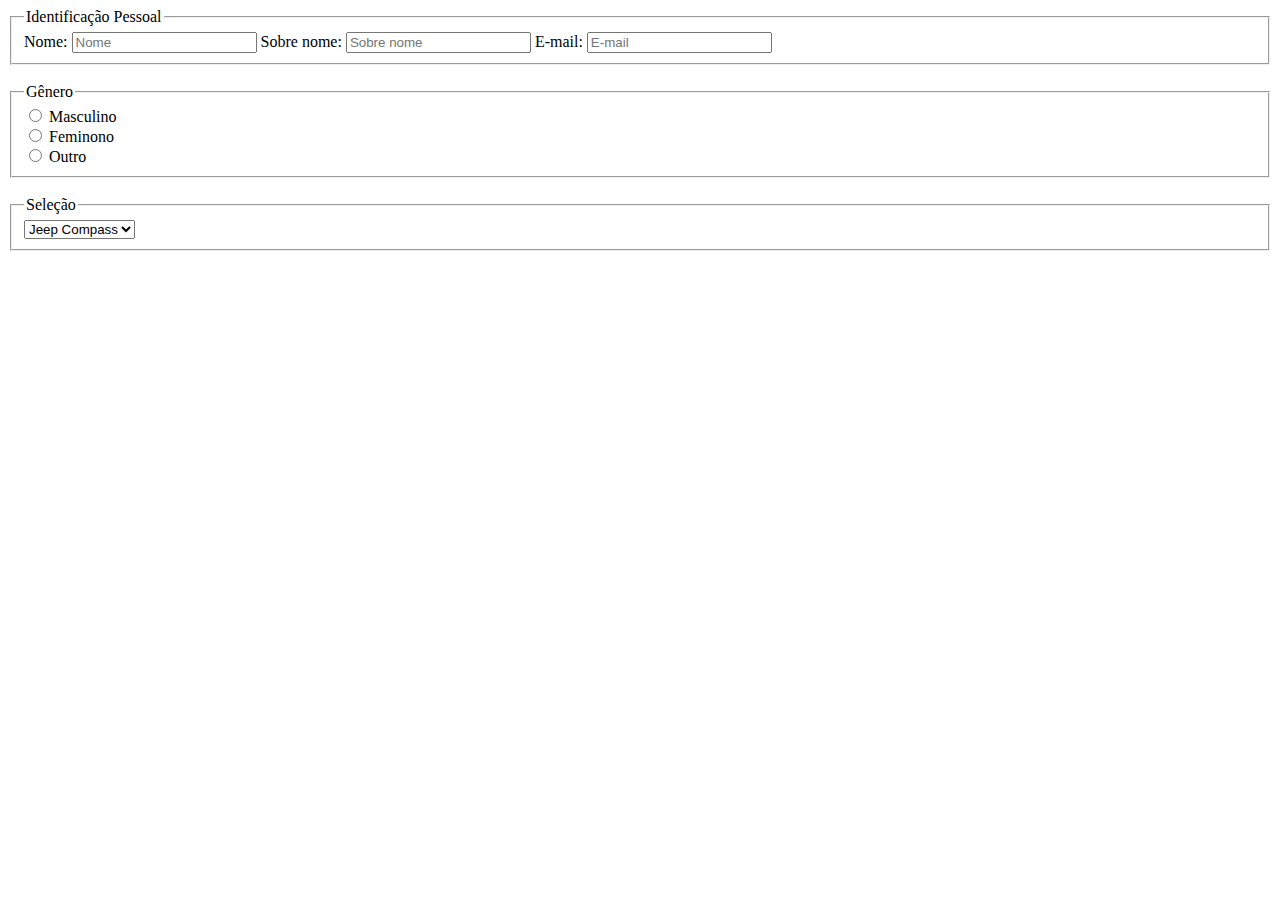
==== form.html @ 57a71815 "Test" ====
<!DOCTYPE html>
<html>
<head>
	<title>Formulário</title>
</head>
<body>
	<form>
		<fieldset>
			<legend>Identificação Pessoal</legend>	
			<label for="PrimeiroNome">Nome:</label>
			<input type="text" name="PrimeiroNome" placeholder="Nome">
			<label for="SobreNome">Sobre nome:</label>
			<input type="text" name="SobrenomeNome" placeholder="Sobre nome">
			<label for="Email">E-mail:</label>
			<input type="text" name="Email" placeholder="E-mail">
		</fieldset>
		<br>
		<fieldset>
			<legend>Gênero</legend>
			<input type="radio" name="Genero" value="Masculino"> Masculino <br>
			<input type="radio" name="Genero" value="Feminino"> Feminono <br>
			<input type="radio" name="Genero" value="Outro"> Outro <br>

		</fieldset>
		<br>
		<fieldset>
			<legend>Seleção</legend>
			<select name="cars">
				<option value="jeep">Jeep Compass</option>
				<option value="honda">Honda Civic</option>
				<option value="toyota">Toyota Corolla</option>
				<option value="audi">Audi A4</option>
			</select>
		</fieldset>
	</form>
</body>
</html>
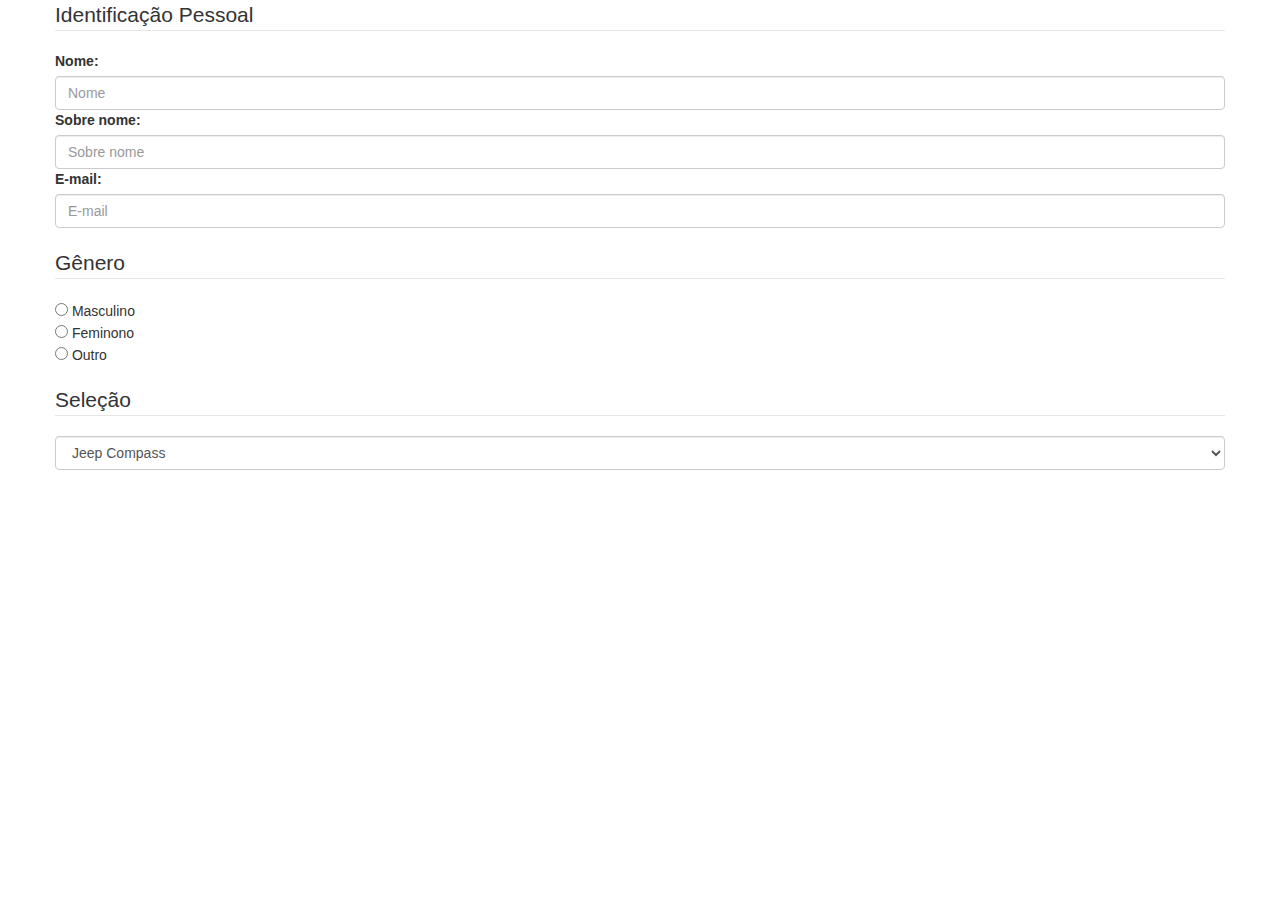
==== commit ffdb4c61: "bootstrap" ====
--- a/form.html
+++ b/form.html
@@ -2,36 +2,49 @@
 <html>
 <head>
 	<title>Formulário</title>
+	<link rel="stylesheet" href="https://maxcdn.bootstrapcdn.com/bootstrap/3.3.7/css/bootstrap.min.css">
+	<meta http-equiv="X-UA-Compatible" content="IE=edge">
+    <meta name="viewport" content="width=device-width, initial-scale=1">
+    <!-- HTML5 shim and Respond.js for IE8 support of HTML5 elements and media queries -->
+    <!-- WARNING: Respond.js doesn't work if you view the page via file:// -->
+    <!--[if lt IE 9]>
+    <script src="https://oss.maxcdn.com/html5shiv/3.7.3/html5shiv.min.js"></script>
+    <script src="https://oss.maxcdn.com/respond/1.4.2/respond.min.js"></script>
+    <![endif]-->
 </head>
 <body>
-	<form>
-		<fieldset>
-			<legend>Identificação Pessoal</legend>	
-			<label for="PrimeiroNome">Nome:</label>
-			<input type="text" name="PrimeiroNome" placeholder="Nome">
-			<label for="SobreNome">Sobre nome:</label>
-			<input type="text" name="SobrenomeNome" placeholder="Sobre nome">
-			<label for="Email">E-mail:</label>
-			<input type="text" name="Email" placeholder="E-mail">
-		</fieldset>
-		<br>
-		<fieldset>
-			<legend>Gênero</legend>
-			<input type="radio" name="Genero" value="Masculino"> Masculino <br>
-			<input type="radio" name="Genero" value="Feminino"> Feminono <br>
-			<input type="radio" name="Genero" value="Outro"> Outro <br>
+	<div class="container">
+		<div class="row">
+			<form>
+				<fieldset>
+					<legend>Identificação Pessoal</legend>						
+					<label for="PrimeiroNome">Nome:</label>					
+					<input class="form-control" type="text" id="PrimeiroNome" name="PrimeiroNome" placeholder="Nome">					
+					<label for="SobreNome">Sobre nome:</label>
+					<input class="form-control" type="text" name="SobrenomeNome" placeholder="Sobre nome">
+					<label for="Email">E-mail:</label>
+					<input class="form-control" type="text" name="Email" placeholder="E-mail">
+				</fieldset>
+				<br>
+				<fieldset>
+					<legend>Gênero</legend>
+					<input type="radio" name="Genero" value="Masculino"> Masculino <br>
+					<input type="radio" name="Genero" value="Feminino"> Feminono <br>
+					<input type="radio" name="Genero" value="Outro"> Outro <br>
 
-		</fieldset>
-		<br>
-		<fieldset>
-			<legend>Seleção</legend>
-			<select name="cars">
-				<option value="jeep">Jeep Compass</option>
-				<option value="honda">Honda Civic</option>
-				<option value="toyota">Toyota Corolla</option>
-				<option value="audi">Audi A4</option>
-			</select>
-		</fieldset>
-	</form>
+				</fieldset>
+				<br>
+				<fieldset>
+					<legend>Seleção</legend>
+					<select class="form-control"  name="cars">
+						<option value="jeep">Jeep Compass</option>
+						<option value="honda">Honda Civic</option>
+						<option value="toyota">Toyota Corolla</option>
+						<option value="audi">Audi A4</option>
+					</select>
+				</fieldset>
+			</form>
+		</div>
+	</div>
 </body>
 </html>
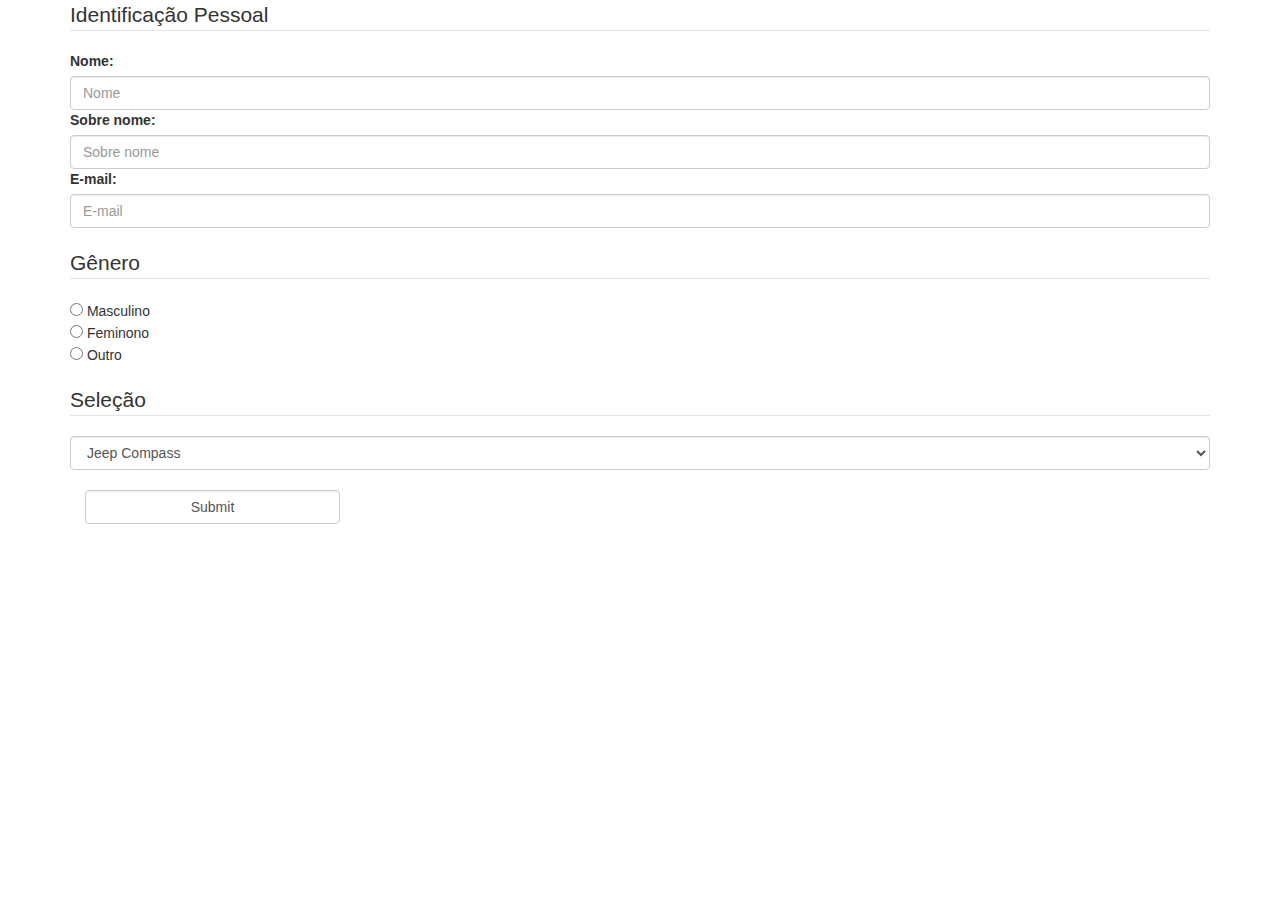
==== commit 4bb97e62: "Bootstrap" ====
--- a/form.html
+++ b/form.html
@@ -1,20 +1,13 @@
-<!DOCTYPE html>
-<html>
-<head>
-	<title>Formulário</title>
-	<link rel="stylesheet" href="https://maxcdn.bootstrapcdn.com/bootstrap/3.3.7/css/bootstrap.min.css">
-	<meta http-equiv="X-UA-Compatible" content="IE=edge">
-    <meta name="viewport" content="width=device-width, initial-scale=1">
-    <!-- HTML5 shim and Respond.js for IE8 support of HTML5 elements and media queries -->
-    <!-- WARNING: Respond.js doesn't work if you view the page via file:// -->
-    <!--[if lt IE 9]>
-    <script src="https://oss.maxcdn.com/html5shiv/3.7.3/html5shiv.min.js"></script>
-    <script src="https://oss.maxcdn.com/respond/1.4.2/respond.min.js"></script>
-    <![endif]-->
-</head>
-<body>
-	<div class="container">
-		<div class="row">
+	<!DOCTYPE html>
+	<html>
+	<head>
+		<title>Formulário</title>
+		<link rel="stylesheet" href="https://maxcdn.bootstrapcdn.com/bootstrap/3.3.7/css/bootstrap.min.css">
+		<meta http-equiv="X-UA-Compatible" content="IE=edge">
+		<meta name="viewport" content="width=device-width, initial-scale=1">
+	</head>
+	<body>
+		<div class="container">		
 			<form>
 				<fieldset>
 					<legend>Identificação Pessoal</legend>						
@@ -31,7 +24,6 @@
 					<input type="radio" name="Genero" value="Masculino"> Masculino <br>
 					<input type="radio" name="Genero" value="Feminino"> Feminono <br>
 					<input type="radio" name="Genero" value="Outro"> Outro <br>
-
 				</fieldset>
 				<br>
 				<fieldset>
@@ -42,9 +34,12 @@
 						<option value="toyota">Toyota Corolla</option>
 						<option value="audi">Audi A4</option>
 					</select>
+					<br>
+					<div class="col-md-3">
+						<input type="submit" class="form-control">
+					</div>
 				</fieldset>
-			</form>
+			</form>		
 		</div>
-	</div>
-</body>
-</html>
+	</body>
+	</html>
